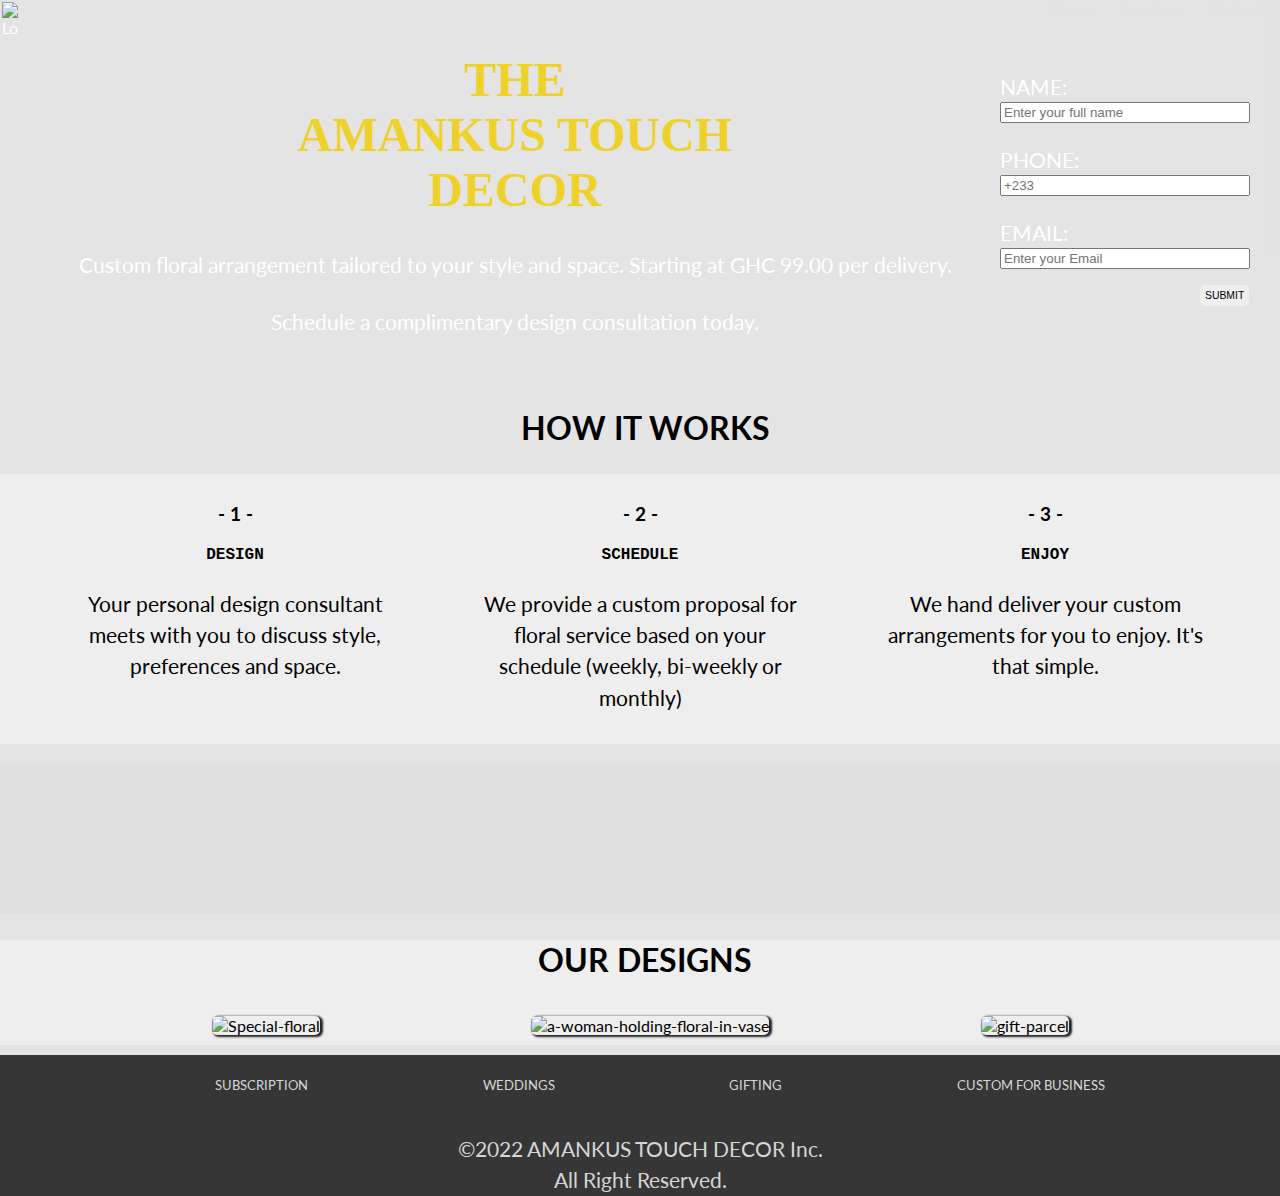
==== My Floral Website/Index.html @ d229517b "Add files via upload" ====
<!DOCTYPE html>
<html lang="en">
<head>
  <meta charset="UTF-8">
  <meta http-equiv="X-UA-Compatible" content="IE=edge">
  <meta name="viewport" content="width=device-width, initial-scale=1.0">
  <title>Product Landing Page</title>
  <link rel="preconnect" href="https://fonts.googleapis.com">
  <link rel="preconnect" href="https://fonts.gstatic.com" crossorigin>
  <link
    href="https://fonts.googleapis.com/css2?family=Lato:ital,wght@0,100;0,300;1,900&family=Open+Sans:ital,wght@1,800&family=Poppins:wght@200&family=Roboto+Condensed:wght@300;400&family=Roboto:ital,wght@0,100;1,100&display=swap"
    rel="stylesheet">
  <link rel="stylesheet" href="./Css_folder/main.css">
</head>
<body>
    <div id="page-wrapper">
        <header id="header">
          <div class="logo">
            <img id="logo" src="https://image.freepik.com/free-vector/chinese-sakura-flower-badge-gold-new-year-design-element_53876-111833.jpg" alt="Logo">
            <h1 class="header head-desc">THE <br/> AMANKUS  TOUCH  <br/> DECOR</h1>
            <P class="description head-desc" >Custom floral arrangement  tailored to your style and space. Starting at GHC 99.00 per delivery.</P>
          
            <p class="description head-desc">Schedule a complimentary design consultation today.</p>
        
          </div>
          <div id="top">
            <nav id="navbar">
              <ul>
                <li><a class="nav-link" href="Index.html">Home</a></li>
                <li><a class="nav-link" href="services.html">Services</a></li>
                <li><a class="nav-link" href="contact.html">Contact</a></li>
              </ul>
            </nav>
          </div>
      
    
          <div class="container">
            <form id="form" action="https://www.gmail.com/twumasiaugustine1997/" target="_blank">
              <p class="label">NAME:</p>
              <input type="text" name="full-name" id="name" placeholder="Enter your full name" required>
              <P class="label">PHONE:</P>
              <input type="tel" name="phone" id="phone" placeholder="+233" required>
              <p class="label">EMAIL:</p>
              <input type="email" name="email" placeholder="Enter your Email" id="email" required>
              
        
              <br>
              <br>
              <button type="submit" id="submit" value="Submit">Submit</button>
            </form>
    
          </div>
        </header>
    </div>
  <section id="second-section">  
    <h2>HOW IT WORKS</h2>
    <div class="container-1">
            
            <div class="text-box">
              <h3>- 1 -</h3>
              <p class="in-text">DESIGN</p>
              <P>Your personal design consultant meets with you to discuss style, preferences and space.</P>
            </div>
            <div class="text-box">
              <h3>- 2 -</h3>
              <p class="in-text">SCHEDULE</p>
              <p>We provide a custom proposal for floral service based on your schedule (weekly, bi-weekly or monthly)</p>
            </div>
            <div class="text-box">
              <h3>- 3 -</h3>
              <p class="in-text">ENJOY</p>
              <p>We hand deliver your custom arrangements for you to enjoy. It's that simple.</p>
            </div>
    </div>
  </section>
  <div class="video">
    <iframe id="video"  src="https://www.youtube.com/embed/IOOGO_1HMqg" title="YouTube video player"
      frameborder="0" allow="accelerometer; autoplay(); clipboard-write; encrypted-media; gyroscope; picture-in-picture"
      allowfullscreen ></iframe>
  </div>
  <section id="third-section">
    <h2>OUR DESIGNS</h2>
    <div class="container-2">
      <div class="photos">
        <img src="https://images.pexels.com/photos/6479601/pexels-photo-6479601.jpeg?auto=compress&cs=tinysrgb&dpr=1&w=500" class="img" alt="Special-floral" title="Special floral decor">
      </div>
      <div class="photos">
        <img src="https://images.pexels.com/photos/5706595/pexels-photo-5706595.jpeg?auto=compress&cs=tinysrgb&dpr=1&w=500" class="img" alt=" a-woman-holding-floral-in-vase" title="A woman holding floral in vase">
      </div>
      <div class="photos">
        <img src="https://images.pexels.com/photos/5874681/pexels-photo-5874681.jpeg?auto=compress&cs=tinysrgb&dpr=1&w=500" class="img" title="wedding-floral" alt="gift-parcel">
      </div>

    </div>
  </section>  
  <footer>
    <nav id="services">
      <ol>
        <li><a class="footer" href="#subscription">SUBSCRIPTION</a></li>
        <li><a class="footer"
          href="#weddings">WEDDINGS</a></li>
        <li><a class="footer"
          href="#corporate">GIFTING</a></li>
        <li><a class="footer" href="#customized">CUSTOM FOR BUSINESS</a></li>
      </ol>
        <br>
        <p id="copyright">&copy;2022 AMANKUS TOUCH DECOR Inc. <br> All Right Reserved.</p>
        
        
      </nav>  
  </footer>  
  
</body>
</html>
---- My Floral Website/Css_folder/main.css ----
*{
   scroll-behavior: smooth;
   box-sizing: border-box;
}
html, body{
   font-family: 'Lato', sans-serif;
   margin: 0;
   background: rgba(226, 226, 226, 0.795);
}

li,a{
   list-style: none;
   text-decoration: none;
}
p{
   line-height: 1.5;
   font-size: 1.2rem;
}

#header{
   background-image: url(https://image.shutterstock.com/image-illustration/tropical-exotic-vintage-seamless-pattern-260nw-1860984517.jpg);
   background-attachment: fixed;
   background-repeat: no-repeat;
   background-origin: border-box;
   background-size: cover;
   background-position: center;
   color: #fff;
   margin: 0;
   padding-top: 20px;
   padding-bottom: 20px;

}
.header{
   font-size: 2rem;
   font-weight: bold;
   color: #f1ce07dc;
   font-family: cursive;
}
.head-desc{
   text-align: center;
   word-wrap: break-word;
}
#logo{
   position: absolute;
   top: 0;
   left: 0;
   justify-content: flex-start;
   width: 1rem;
   margin: 2px;
   
}
h2{
   padding-left: 10px;
}
#navbar, ul{
   display: flex;
   flex-direction: row;
   position:absolute;
   width: fit-content;
   flex-wrap: nowrap;
   top: 0;
   right: 0;
   margin: 0;
   padding: 0;
   justify-content: space-between;
}
.nav-link{
   margin: 10px;
   width: auto;
   color: rgb(226, 226, 226);
   font-size: 1rem;
   padding: 5px;
   transition: all 450ms ease-in;
   
}
.nav-link:hover{
   color: rgb(135, 135, 243);
   font-size: 1rem;
   background: rgba(255, 255, 255, 0.5);
}
.description{
   text-align: center;
   font-family: 'Lato', sans-serif;
   color: #fff;
   margin: 25px;
}
#form{
   text-align: left;
   line-height: 1;
   padding-top: 20px;
   margin-left: 30px;
}
#form > input{
   min-width: 250px;
}
.label{
   padding-bottom: 0;
   margin-bottom: 0;
   color: rgb(2, 2, 3);
}
button{
   cursor: pointer;
   margin-left: 200px;
   text-transform: uppercase;
   border: none;
   padding: 5px;
   border-radius: 5px;
   font-size: 0.65rem;
   transition: all 350ms ease-out;
}
button:hover{
   background: rgb(122, 122, 235);
   color: #fff;
   font-size: 0.7rem;
}
#second-section{
   padding-top: 250px;
}
.container-1{
   display: flex;
   flex-direction: row;
   flex-wrap: wrap;
   justify-content: space-evenly;
   background: rgb(238, 238, 238);
}
.text-box{
   text-align: center;
   word-wrap: break-word;
   margin: 10px;
   width: 20rem;
   
}
.in-text{
   font-family: monospace;
   font-weight: bold;
   font-size: 1rem;
}
.video{
   justify-content: space-evenly;
   background: rgb(224, 224, 224);;
}
#third-section{
   background: rgb(238, 238, 238);
   z-index: 300000;
   
}
#video{
   width: 87vw;
   display: flex;
   flex-direction: row;
   justify-content: center;
   margin:20px;
   border-radius: 5px;
}
@media screen and (max-width: 400px) {
   .img{
      width: 20rem;
      margin: 10px;
   }
   .img:hover{
      width: 22rem;
   }
   header{
      text-align: left;
   }
   #logo{
      margin-left: 2px;
   }
   
   input{
      min-width: auto;
      min-height: 20px;
      line-height: 1.9;
   }
   .container{
      margin-left: 5px;
   }
   .nav-link{
      font-size: 0.6rem;
   }
}
@media screen and (min-width:1023px) {
   .header{
      font-size: 3rem;
      font-weight: bolder;
   }
   p{
      font-size: 1.3rem;
   }
      
   h2{
      text-align: center;
      font-size: 2rem;
   }
   .container{
      position: relative;
      top: 0;
      right: 0;
      width: auto;
      margin: 15px;
      padding: 15px;
   }
   .head-desc{
      padding-right: 250px;
   }
   .label{
      color: white;
   }
   #second-section{
      padding-top: 0;
   }
}
.container-2{
   display: flex;
   margin: 10px;
   flex-wrap: wrap;
   background: rgb(238, 238, 238);
   justify-content: space-evenly;
   border-radius: 5px;
}
.container{
   position: absolute;
}
.img{
   width: 15rem;
   margin: 10px;
   border-radius: 5px;
   box-shadow: 2px 1px  2px 1px rgb(36, 36, 36);
   z-index: -1;
   transition: all 400ms ease-out;
   -webkit-transition: all 400ms ease-out;
   -moz-transition: all 400ms ease-out;
   -o-transition: all 400ms ease-out;
   
}
.img:hover{
   width: 15.5rem;
}
footer{
   background: rgb(54, 54, 54);
   color: rgb(214, 214, 214);
   padding-top: 10px;
}
.footer, ol{
   display: flex;
   flex-direction: row;
   flex-wrap: wrap;
   justify-content: space-evenly;
   align-content: center;
   text-align: center;
   margin-bottom: 0;
   padding-bottom: 0;
   font-family: inherit;
   font-size: 0.8rem;
   color: rgb(214, 214, 214);
}
#copyright{
   text-align: center;
   margin-bottom: 0;
   color: rgb(214, 214, 214);
}
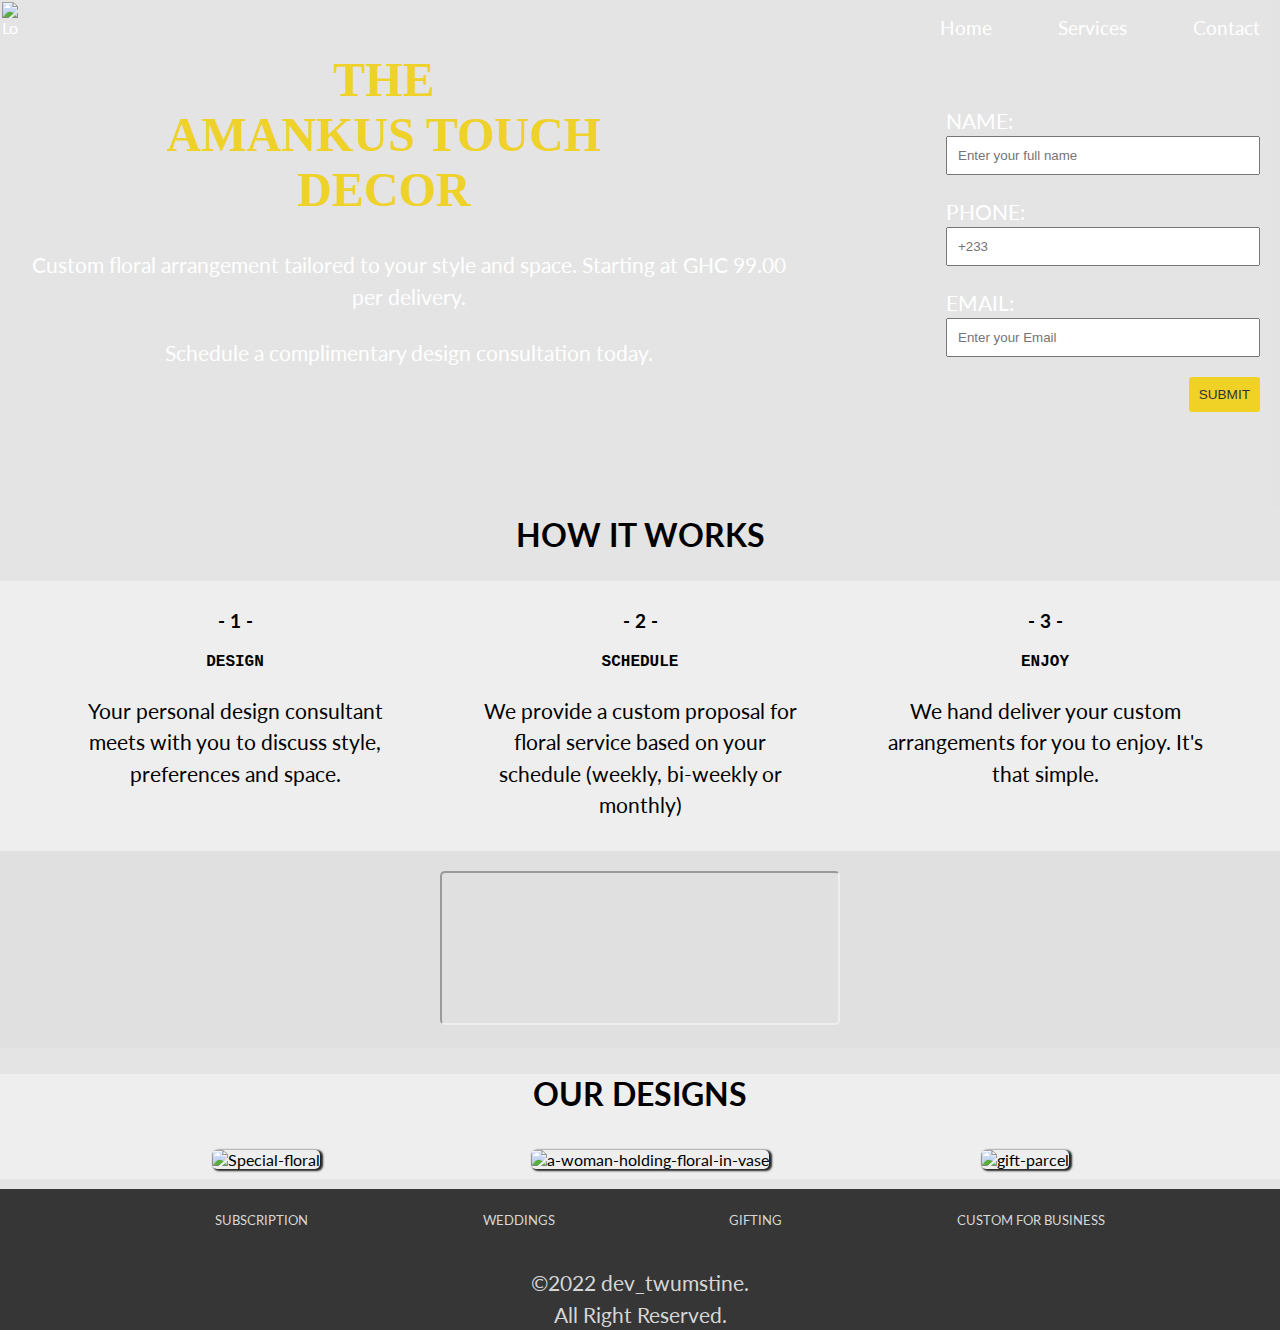
==== commit b7441d99: "I made some changes to the contact page and the services page. I also made some changes to the main." ====
--- a/My Floral Website/Index.html
+++ b/My Floral Website/Index.html
@@ -15,7 +15,7 @@
 <body>
     <div id="page-wrapper">
         <header id="header">
-          <div class="logo">
+          <div class="comp-content">
             <img id="logo" src="https://image.freepik.com/free-vector/chinese-sakura-flower-badge-gold-new-year-design-element_53876-111833.jpg" alt="Logo">
             <h1 class="header head-desc">THE <br/> AMANKUS  TOUCH  <br/> DECOR</h1>
             <P class="description head-desc" >Custom floral arrangement  tailored to your style and space. Starting at GHC 99.00 per delivery.</P>
@@ -32,8 +32,6 @@
               </ul>
             </nav>
           </div>
-      
-    
           <div class="container">
             <form id="form" action="https://www.gmail.com/twumasiaugustine1997/" target="_blank">
               <p class="label">NAME:</p>
@@ -42,16 +40,15 @@
               <input type="tel" name="phone" id="phone" placeholder="+233" required>
               <p class="label">EMAIL:</p>
               <input type="email" name="email" placeholder="Enter your Email" id="email" required>
-              
-        
-              <br>
-              <br>
               <button type="submit" id="submit" value="Submit">Submit</button>
             </form>
-    
           </div>
         </header>
     </div>
+    <br>
+    <br>
+    <br>
+    <br>
   <section id="second-section">  
     <h2>HOW IT WORKS</h2>
     <div class="container-1">
@@ -73,10 +70,11 @@
             </div>
     </div>
   </section>
-  <div class="video">
-    <iframe id="video"  src="https://www.youtube.com/embed/IOOGO_1HMqg" title="YouTube video player"
-      frameborder="0" allow="accelerometer; autoplay(); clipboard-write; encrypted-media; gyroscope; picture-in-picture"
-      allowfullscreen ></iframe>
+  <div id="video-cont">
+    <div class="video">
+      <iframe id="video"  src="https://www.youtube.com/embed/IOOGO_1HMqg" title="YouTube video player"allow="accelerometer; autoplay(); clipboard-write; encrypted-media; gyroscope; picture-in-picture">
+      </iframe>
+    </div>
   </div>
   <section id="third-section">
     <h2>OUR DESIGNS</h2>
@@ -104,7 +102,7 @@
         <li><a class="footer" href="#customized">CUSTOM FOR BUSINESS</a></li>
       </ol>
         <br>
-        <p id="copyright">&copy;2022 AMANKUS TOUCH DECOR Inc. <br> All Right Reserved.</p>
+        <p id="copyright">&copy;2022 dev_twumstine. <br> All Right Reserved.</p>
         
         
       </nav>  
--- a/My Floral Website/Css_folder/main.css
+++ b/My Floral Website/Css_folder/main.css
@@ -8,28 +8,25 @@
    background: rgba(226, 226, 226, 0.795);
 }
 
-li,a{
-   list-style: none;
-   text-decoration: none;
-}
 p{
    line-height: 1.5;
    font-size: 1.2rem;
 }
 
-#header{
+#page-wrapper{
    background-image: url(https://image.shutterstock.com/image-illustration/tropical-exotic-vintage-seamless-pattern-260nw-1860984517.jpg);
    background-attachment: fixed;
+   background-position: center;;
    background-repeat: no-repeat;
    background-origin: border-box;
    background-size: cover;
-   background-position: center;
    color: #fff;
    margin: 0;
+   width: 100vw;
    padding-top: 20px;
    padding-bottom: 20px;
-
-}
+}
+
 .header{
    font-size: 2rem;
    font-weight: bold;
@@ -49,32 +46,47 @@
    margin: 2px;
    
 }
+.logo{
+   width: 100%;
+   height: 100%;
+}
 h2{
-   padding-left: 10px;
+   text-align: center;
 }
 #navbar, ul{
    display: flex;
    flex-direction: row;
-   position:absolute;
-   width: fit-content;
+   position: absolute;
+   width: 400px;
    flex-wrap: nowrap;
    top: 0;
    right: 0;
-   margin: 0;
-   padding: 0;
    justify-content: space-between;
 }
+li, a{
+   list-style: none;
+   text-decoration: none;
+}
+
+#navbar ul li a{
+   color: #fff;
+   font-size: 1.2rem;
+   text-align: center;
+   transition: all 0.3s ease;
+   width: 100%;
+   margin: 10px;
+   padding: 10px;
+}
 .nav-link{
    margin: 10px;
-   width: auto;
+   width: 100%;
    color: rgb(226, 226, 226);
-   font-size: 1rem;
+   font-size: 1.2rem;
    padding: 5px;
    transition: all 450ms ease-in;
-   
 }
 .nav-link:hover{
-   color: rgb(135, 135, 243);
+   color: goldenrod;
    font-size: 1rem;
    background: rgba(255, 255, 255, 0.5);
 }
@@ -87,11 +99,16 @@
 #form{
    text-align: left;
    line-height: 1;
-   padding-top: 20px;
+   padding: 20px;
    margin-left: 30px;
 }
-#form > input{
+#form  input{
    min-width: 250px;
+}
+input{
+   width: 100%;
+   padding: 10px;
+   outline: none;
 }
 .label{
    padding-bottom: 0;
@@ -99,22 +116,26 @@
    color: rgb(2, 2, 3);
 }
 button{
+   float: right;
    cursor: pointer;
    margin-left: 200px;
    text-transform: uppercase;
    border: none;
-   padding: 5px;
-   border-radius: 5px;
-   font-size: 0.65rem;
+   color: #333;
+   background: #f1ce07dc;
+   padding: 10px;
+   margin-top: 20px;
+   border-radius: 3px;
+   font-size: 0.85rem;
    transition: all 350ms ease-out;
 }
 button:hover{
-   background: rgb(122, 122, 235);
+   background: goldenrod;
    color: #fff;
-   font-size: 0.7rem;
+   font-size: 0.80rem;
 }
 #second-section{
-   padding-top: 250px;
+   padding-top: 200px;
 }
 .container-1{
    display: flex;
@@ -135,24 +156,28 @@
    font-weight: bold;
    font-size: 1rem;
 }
-.video{
-   justify-content: space-evenly;
+#video-cont{
+   display: flex;
+   justify-content: center;
+   align-items: center;
+   width: 100%;
    background: rgb(224, 224, 224);;
+}
+#video{
+   min-width: 400px;
+   height: 100%;
+   margin:20px;
+   border-radius: 5px;
 }
 #third-section{
    background: rgb(238, 238, 238);
    z-index: 300000;
    
 }
-#video{
-   width: 87vw;
-   display: flex;
-   flex-direction: row;
-   justify-content: center;
-   margin:20px;
-   border-radius: 5px;
-}
-@media screen and (max-width: 400px) {
+
+   /* Screens less than 767px */
+
+@media screen and (max-width: 767px) {
    .img{
       width: 20rem;
       margin: 10px;
@@ -160,25 +185,52 @@
    .img:hover{
       width: 22rem;
    }
-   header{
-      text-align: left;
-   }
+   
    #logo{
       margin-left: 2px;
    }
-   
+   .comp-content{
+      margin-top: 3rem;
+   }
    input{
       min-width: auto;
       min-height: 20px;
       line-height: 1.9;
    }
+   #second-section{
+      margin-top: 3rem;
+   } 
+   #form{
+      margin-bottom: 3rem;
+   }
    .container{
-      margin-left: 5px;
+      padding-bottom: 3rem;
+      margin: 5px 0 3rem 0; 
    }
    .nav-link{
       font-size: 0.6rem;
    }
 }
+
+/* Screens greater than 767px but less than 1024px */
+
+@media screen and (min-width: 768px) and (max-width: 1023px) {
+   .container{
+      position: relative;
+      margin: 3rem 5rem;
+   }
+   h2{
+      text-align: center;
+      padding-top: 4rem;
+   }
+   .comp-content{
+      width: 100%;
+      margin-top: 3rem;
+   }
+}
+
+   /* Larger Screen */
+
 @media screen and (min-width:1023px) {
    .header{
       font-size: 3rem;
@@ -196,12 +248,14 @@
       position: relative;
       top: 0;
       right: 0;
-      width: auto;
-      margin: 15px;
-      padding: 15px;
+      width: 30%;
+      margin-top: 4rem;
+   }
+   .comp-content{
+      width: 100%;
    }
    .head-desc{
-      padding-right: 250px;
+      width: 60%;
    }
    .label{
       color: white;
